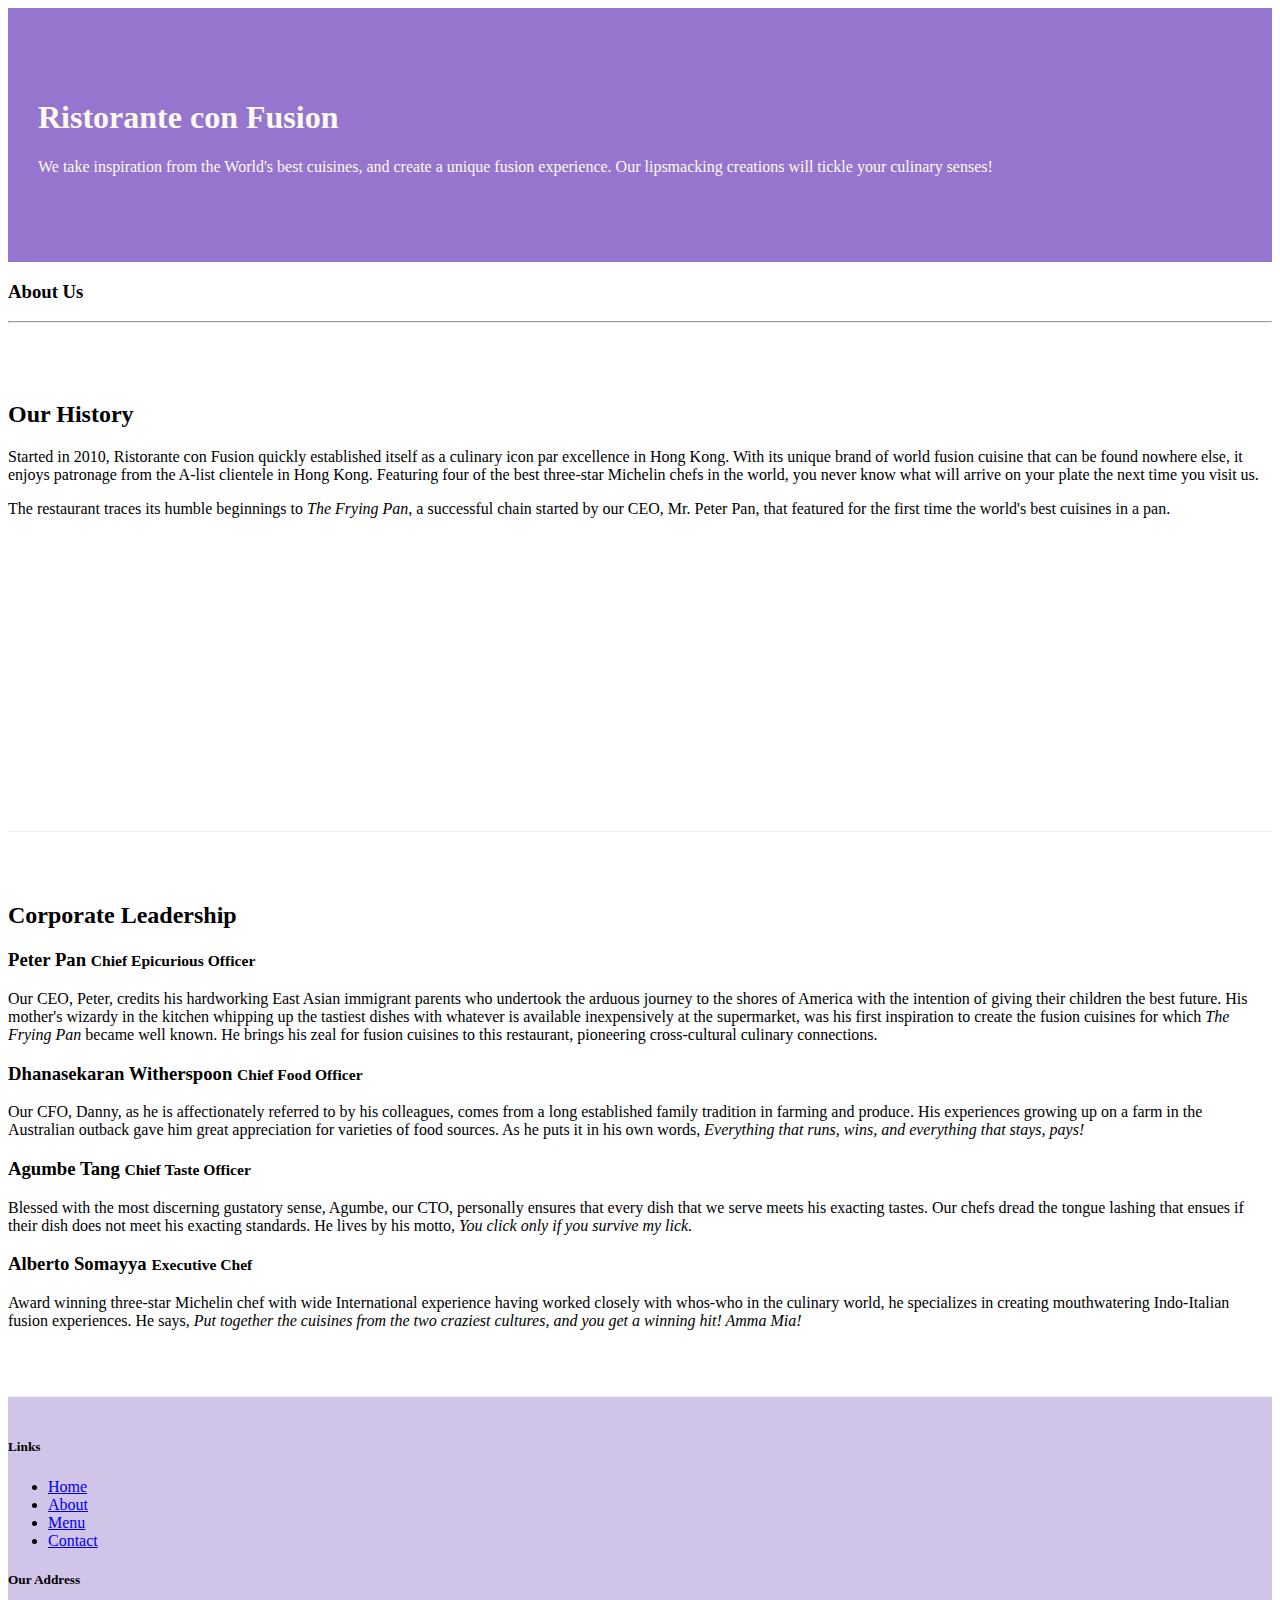
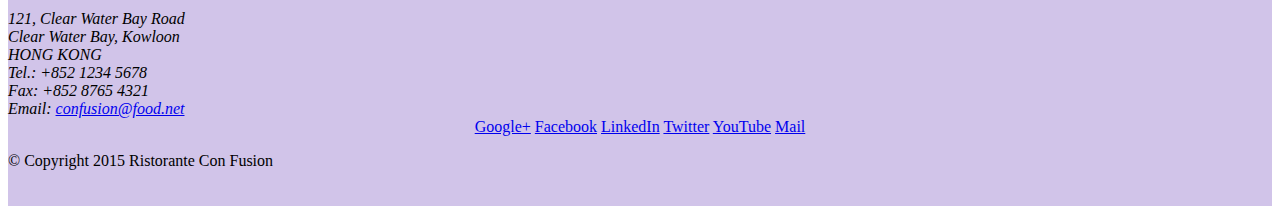
==== aboutus.html @ 7400f998 "Assignment 1" ====
<!DOCTYPE html>
<html lang="en">

<head>
	<!-- Required meta tags always come first -->
    <meta charset="utf-8">
    <meta name="viewport" content="width=device-width, initial-scale=1, shrink-to-fit=no">
    <meta http-equiv="x-ua-compatible" content="ie=edge">

    <!-- Bootstrap CSS -->
    <link rel="stylesheet" href="node_modules/bootstrap/dist/css/bootstrap.min.css">
	<link rel="stylesheet" href="css/assignment1.css">

    <title>Ristorante Con Fusion: About Us</title>

</head>

<body>

    <header class="jumbotron">
        <div class="container">
            <div class="row row-header">
                <div class="col-12 col-sm-8">
                    <h1>Ristorante con Fusion</h1>
                    <p>We take inspiration from the World's best cuisines, and create a unique fusion experience. Our lipsmacking creations will tickle your culinary senses!</p>
                </div>
                <div class="col col-sm">
                </div>
            </div>
        </div>
    </header>

    <div class="container">
        <div>
            <div class="aboutus">
               <h3>About Us</h3>
               <hr>
            </div>
        </div>
        
        <div class="content">
            <div class="col-12 col-sm-6">
                <h2>Our History</h2>
                <p>Started in 2010, Ristorante con Fusion quickly established itself as a culinary icon par excellence in Hong Kong. With its unique brand of world fusion cuisine that can be found nowhere else, it enjoys patronage from the A-list clientele in Hong Kong.  Featuring four of the best three-star Michelin chefs in the world, you never know what will arrive on your plate the next time you visit us.</p>
                <p>The restaurant traces its humble beginnings to <em>The Frying Pan</em>, a successful chain started by our CEO, Mr. Peter Pan, that featured for the first time the world's best cuisines in a pan.</p>
            </div>
            <div>
            </div>
        </div>


        <div class="content">
            <div>
                <h2>Corporate Leadership</h2>
                <h3>Peter Pan <small>Chief Epicurious Officer</small></h3>
                <p class="hidden-xs-down">Our CEO, Peter, credits his hardworking East Asian immigrant parents who undertook the arduous journey to the shores of America with the intention of giving their children the best future. His mother's wizardy in the kitchen whipping up the tastiest dishes with whatever is available inexpensively at the supermarket, was his first inspiration to create the fusion cuisines for which <em>The Frying Pan</em> became well known. He brings his zeal for fusion cuisines to this restaurant, pioneering cross-cultural culinary connections.</p>
                <h3>Dhanasekaran Witherspoon <small>Chief Food Officer</small></h3>
                <p class="hidden-xs-down">Our CFO, Danny, as he is affectionately referred to by his colleagues, comes from a long established family tradition in farming and produce. His experiences growing up on a farm in the Australian outback gave him great appreciation for varieties of food sources. As he puts it in his own words, <em>Everything that runs, wins, and everything that stays, pays!</em></p>
                <h3>Agumbe Tang <small>Chief Taste Officer</small></h3>
                <p class="hidden-xs-down">Blessed with the most discerning gustatory sense, Agumbe, our CTO, personally ensures that every dish that we serve meets his exacting tastes. Our chefs dread the tongue lashing that ensues if their dish does not meet his exacting standards. He lives by his motto, <em>You click only if you survive my lick.</em></p>
                <h3>Alberto Somayya <small>Executive Chef</small></h3>
                <p class="hidden-xs-down">Award winning three-star Michelin chef with wide International experience having worked closely with whos-who in the culinary world, he specializes in creating mouthwatering Indo-Italian fusion experiences. He says, <em>Put together the cuisines from the two craziest cultures, and you get a winning hit! Amma Mia!</em></p>
            </div>
       </div>

    </div>

    <footer class="footer">
        <div class="container">
            <div class="row">             
                <div class="col-5 offset-1 col-sm-2">
                    <h5>Links</h5>
                    <ul class="list-unstyled">
                        <li><a href="#">Home</a></li>
                        <li><a href="#">About</a></li>
                        <li><a href="#">Menu</a></li>
                        <li><a href="#">Contact</a></li>
                    </ul>
                </div>
                <div class="col-6 col-sm-5">
                    <h5>Our Address</h5>
                    <address>
		              121, Clear Water Bay Road<br>
		              Clear Water Bay, Kowloon<br>
		              HONG KONG<br>
		              Tel.: +852 1234 5678<br>
		              Fax: +852 8765 4321<br>
		              Email: <a href="mailto:confusion@food.net">confusion@food.net</a>
		           </address>
                </div>
                <div class="col-sm align-self-center">
                    <div style="text-align:center">
                        <a href="http://google.com/+">Google+</a>
                        <a href="http://www.facebook.com/profile.php?id=">Facebook</a>
                        <a href="http://www.linkedin.com/in/">LinkedIn</a>
                        <a href="http://twitter.com/">Twitter</a>
                        <a href="http://youtube.com/">YouTube</a>
                        <a href="mailto:">Mail</a>
                    </div>
                </div>
           </div>
           <div class="row justify-content-center">             
                <div class="col-auto">
                    <p>© Copyright 2015 Ristorante Con Fusion</p>
                </div>
           </div>
        </div>
    </footer>

	<!-- jQuery first, then Tether, then Bootstrap JS. -->
    <script src="node_modules/jquery/dist/jquery.min.js"></script>
    <script src="node_modules/tether/dist/js/tether.min.js"></script>
    <script src="node_modules/bootstrap/dist/js/bootstrap.min.js"></script>
</body>

</html>
---- css/assignment1.css ----
@charset "UTF-8";
/* CSS Document */

.footer {
	background-color: #D1C4E9;
	margin: 0px auto;
	padding: 20px 0px 20px 0px;
}

.jumbotron {
	padding: 70px 30px 70px 30px;
	margin: 0px auto;
	background: #9575CD;
	color: floralwhite;
}

.aboutus {
	margin: 0px auto;
	padding: 0px auto;
}

.content {
	margin: 0px auto;
	padding : 50px 0px 50px 0px;
	border-bottom: 1px ridge;
	min-height: 400px;
}
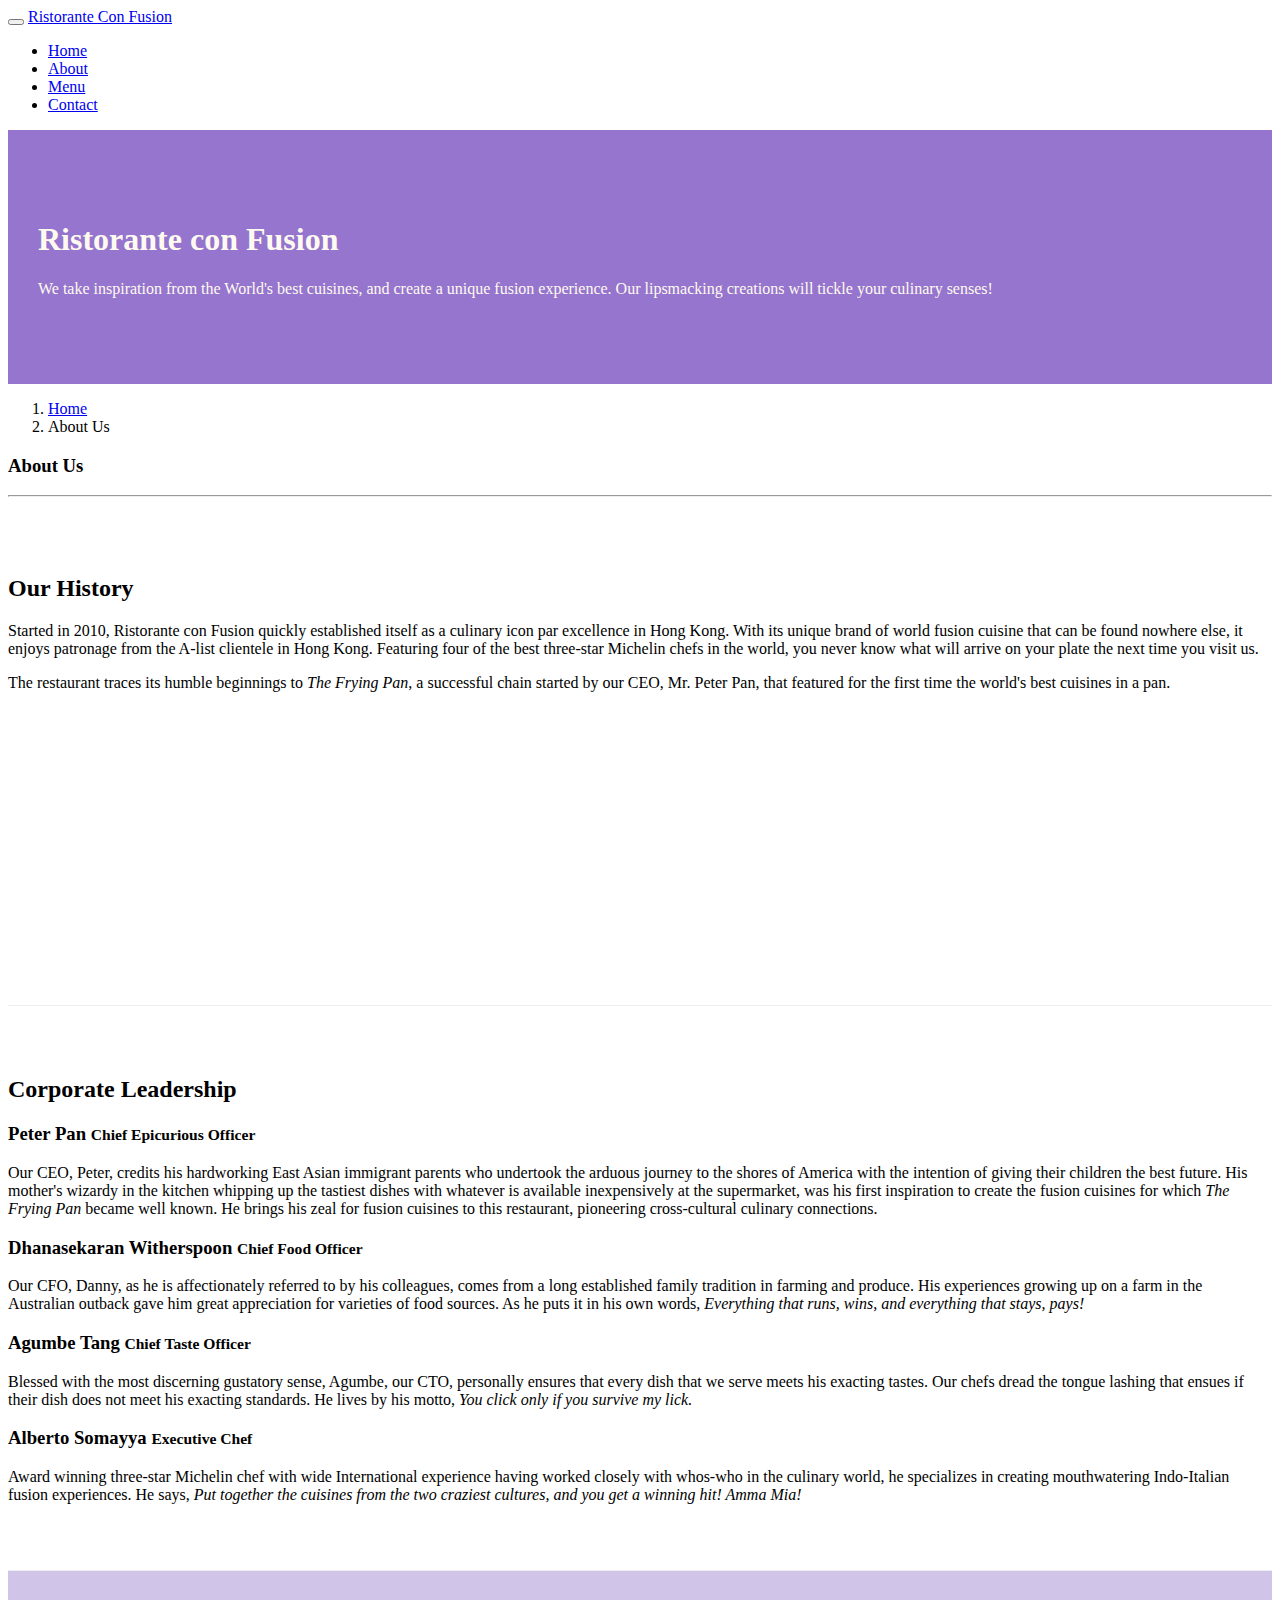
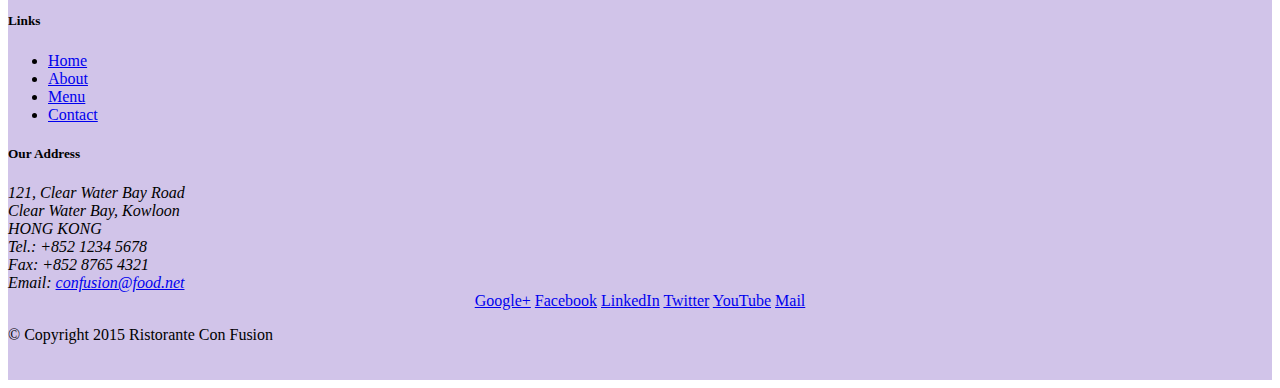
==== commit e0ff2dd3: "Week 2 first exercise" ====
--- a/aboutus.html
+++ b/aboutus.html
@@ -16,6 +16,23 @@
 </head>
 
 <body>
+	<nav class="navbar navbar-inverse navbar-toggleable-sm fixed-top">
+		<div class="container">
+			
+			<button class="navbar-toggler" type="button" data-toggle="collapse" data-target="#Navbar">
+				<span class="navbar-toggler-icon"></span>
+			</button>
+				<a class="navbar-brand" href="./index.html">Ristorante Con Fusion</a>
+			<div class="collpase navbar-collapse" id="Navbar">
+			<ul class="navbar-nav">
+			<li class="nav-item"><a class="nav-link" href="./index.html">Home</a></li>
+			<li class="nav-item active"><a class="nav-link" href="#">About</a></li>
+			<li class="nav-item"><a class="nav-link" href="#">Menu</a></li>
+			<li class="nav-item"><a class="nav-link" href="#">Contact</a></li>
+			</ul>
+			</div>
+		</div>
+	</nav>
 
     <header class="jumbotron">
         <div class="container">
@@ -31,8 +48,12 @@
     </header>
 
     <div class="container">
-        <div>
-            <div class="aboutus">
+        <div class="aboutus">
+            <div class="col-12">
+				<ol class="col-12 breadcrumb">
+					<li class="breadcrumb-item"><a href="./index.html">Home</a></li>
+					<li class="breadcrumb-item active">About Us</li>
+				</ol>
                <h3>About Us</h3>
                <hr>
             </div>
@@ -71,7 +92,7 @@
                 <div class="col-5 offset-1 col-sm-2">
                     <h5>Links</h5>
                     <ul class="list-unstyled">
-                        <li><a href="#">Home</a></li>
+                        <li><a href="./index.html">Home</a></li>
                         <li><a href="#">About</a></li>
                         <li><a href="#">Menu</a></li>
                         <li><a href="#">Contact</a></li>
